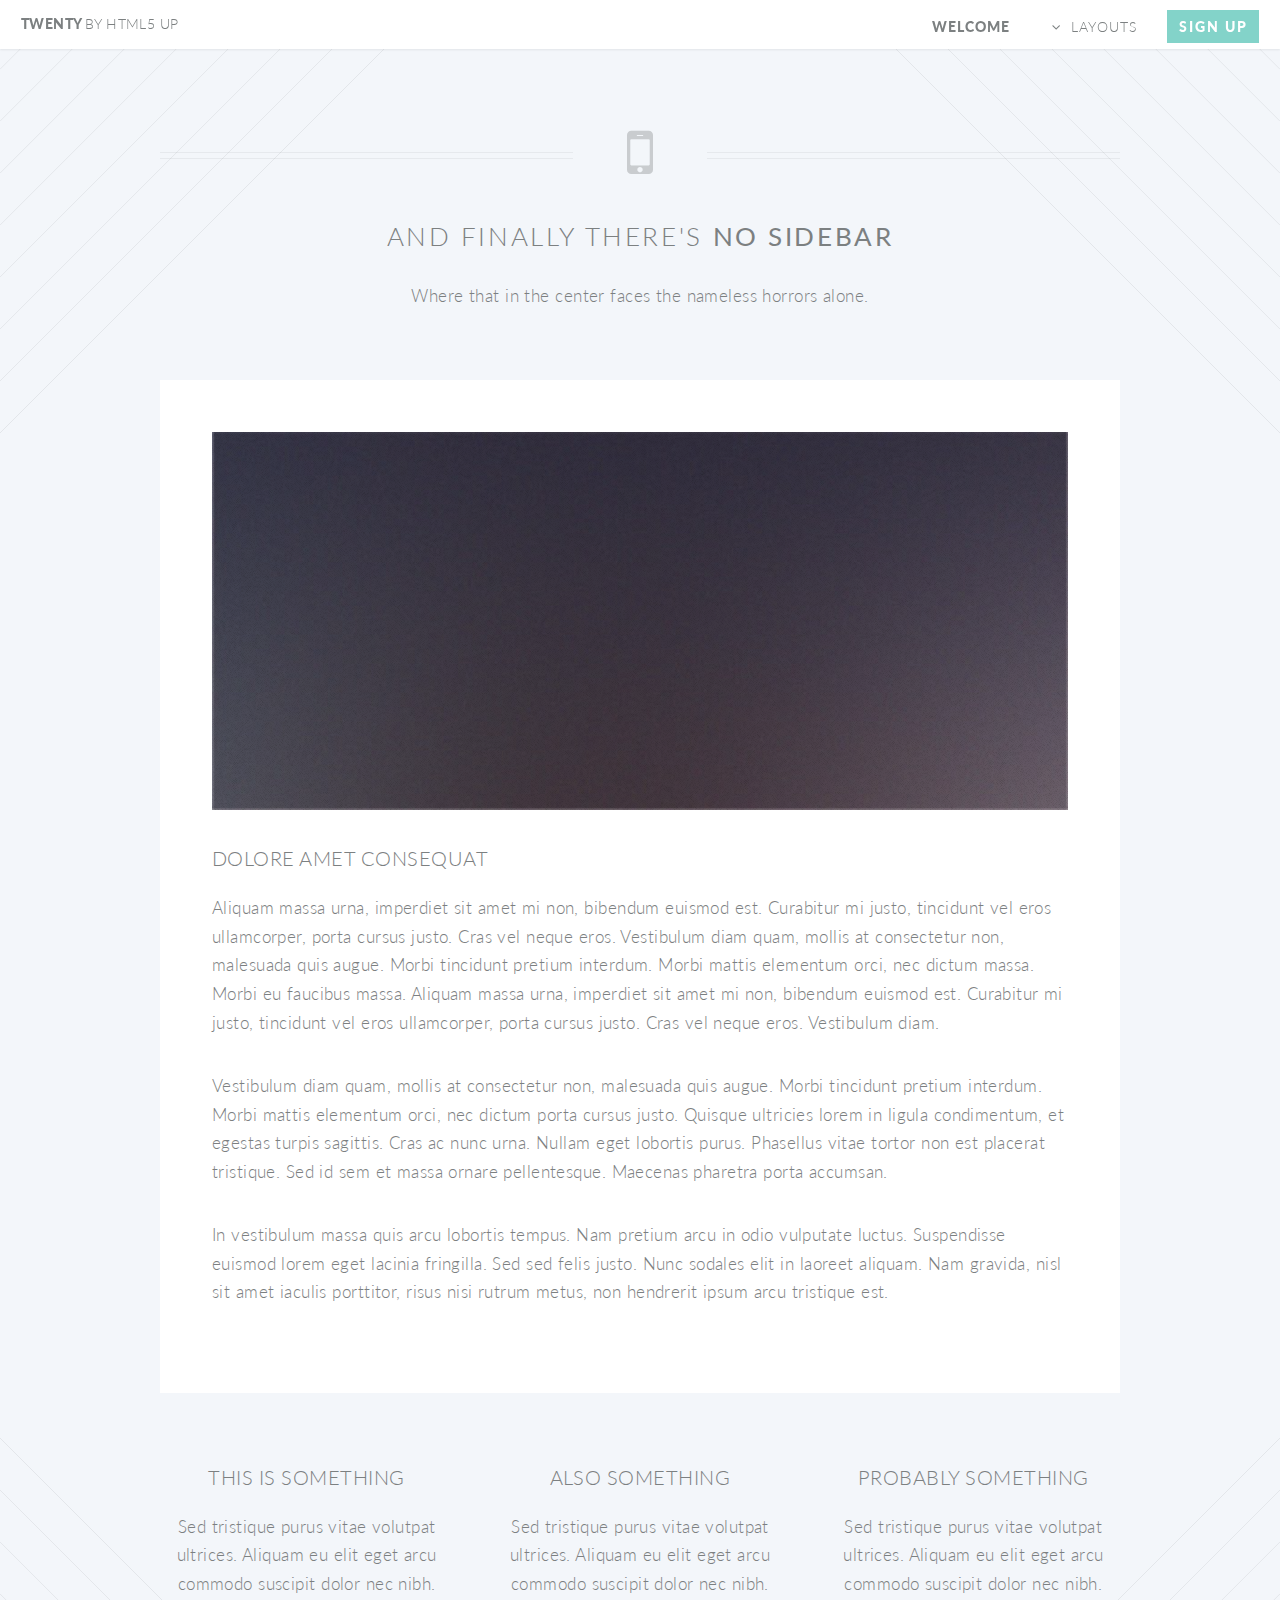
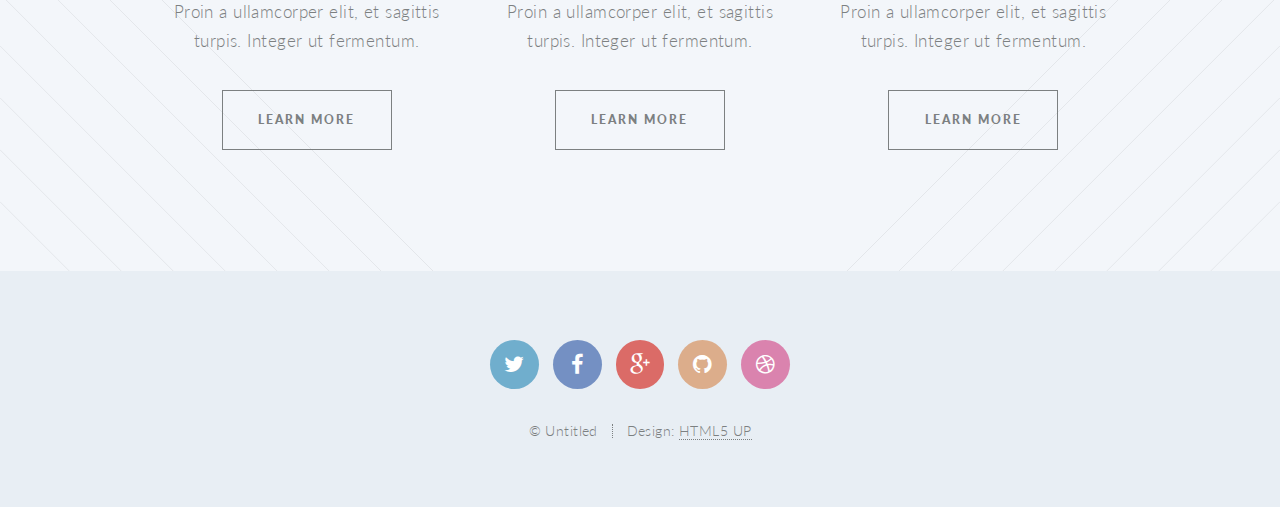
==== no-sidebar.html @ dde5f9ce "Added full page" ====
<!DOCTYPE HTML>
<!--
	Twenty by HTML5 UP
	html5up.net | @n33co
	Free for personal and commercial use under the CCA 3.0 license (html5up.net/license)
-->
<html>
	<head>
		<title>No Sidebar - Twenty by HTML5 UP</title>
		<meta http-equiv="content-type" content="text/html; charset=utf-8" />
		<meta name="description" content="" />
		<meta name="keywords" content="" />
		<!--[if lte IE 8]><script src="css/ie/html5shiv.js"></script><![endif]-->
		<script src="js/jquery.min.js"></script>
		<script src="js/jquery.dropotron.min.js"></script>
		<script src="js/jquery.scrolly.min.js"></script>
		<script src="js/jquery.scrollgress.min.js"></script>
		<script src="js/skel.min.js"></script>
		<script src="js/skel-layers.min.js"></script>
		<script src="js/init.js"></script>
		<noscript>
			<link rel="stylesheet" href="css/skel.css" />
			<link rel="stylesheet" href="css/style.css" />
			<link rel="stylesheet" href="css/style-wide.css" />
			<link rel="stylesheet" href="css/style-noscript.css" />
		</noscript>
		<!--[if lte IE 8]><link rel="stylesheet" href="css/ie/v8.css" /><![endif]-->
		<!--[if lte IE 9]><link rel="stylesheet" href="css/ie/v9.css" /><![endif]-->
	</head>
	<body class="no-sidebar">

		<!-- Header -->
			<header id="header" class="skel-layers-fixed">
				<h1 id="logo"><a href="index.html">Twenty <span>by HTML5 UP</span></a></h1>
				<nav id="nav">
					<ul>
						<li class="current"><a href="index.html">Welcome</a></li>
						<li class="submenu">
							<a href="">Layouts</a>
							<ul>
								<li><a href="left-sidebar.html">Left Sidebar</a></li>
								<li><a href="right-sidebar.html">Right Sidebar</a></li>
								<li><a href="no-sidebar.html">No Sidebar</a></li>
								<li><a href="contact.html">Contact</a></li>
								<li class="submenu">
									<a href="">Submenu</a>
									<ul>
										<li><a href="#">Dolore Sed</a></li>
										<li><a href="#">Consequat</a></li>
										<li><a href="#">Lorem Magna</a></li>
										<li><a href="#">Sed Magna</a></li>
										<li><a href="#">Ipsum Nisl</a></li>
									</ul>
								</li>
							</ul>
						</li>
						<li><a href="#" class="button special">Sign Up</a></li>
					</ul>
				</nav>
			</header>

		<!-- Main -->
			<article id="main">

				<header class="special container">
					<span class="icon fa-mobile"></span>
					<h2>And finally there's <strong>No Sidebar</strong></h2>
					<p>Where that in the center faces the nameless horrors alone.</p>
				</header>

				<!-- One -->
					<section class="wrapper style4 container">

						<!-- Content -->
							<div class="content">
								<section>
									<a href="#" class="image featured"><img src="images/pic04.jpg" alt="" /></a>
									<header>
										<h3>Dolore Amet Consequat</h3>
									</header>
									<p>Aliquam massa urna, imperdiet sit amet mi non, bibendum euismod est. Curabitur mi justo, tincidunt vel eros ullamcorper, porta cursus justo. Cras vel neque eros. Vestibulum diam quam, mollis at consectetur non, malesuada quis augue. Morbi tincidunt pretium interdum. Morbi mattis elementum orci, nec dictum massa. Morbi eu faucibus massa. Aliquam massa urna, imperdiet sit amet mi non, bibendum euismod est. Curabitur mi justo, tincidunt vel eros ullamcorper, porta cursus justo. Cras vel neque eros. Vestibulum diam.</p>
									<p>Vestibulum diam quam, mollis at consectetur non, malesuada quis augue. Morbi tincidunt pretium interdum. Morbi mattis elementum orci, nec dictum porta cursus justo. Quisque ultricies lorem in ligula condimentum, et egestas turpis sagittis. Cras ac nunc urna. Nullam eget lobortis purus. Phasellus vitae tortor non est placerat tristique. Sed id sem et massa ornare pellentesque. Maecenas pharetra porta accumsan. </p>
									<p>In vestibulum massa quis arcu lobortis tempus. Nam pretium arcu in odio vulputate luctus. Suspendisse euismod lorem eget lacinia fringilla. Sed sed felis justo. Nunc sodales elit in laoreet aliquam. Nam gravida, nisl sit amet iaculis porttitor, risus nisi rutrum metus, non hendrerit ipsum arcu tristique est.</p>
								</section>
							</div>

					</section>

				<!-- Two -->
					<section class="wrapper style1 container special">
						<div class="row">
							<div class="4u 12u(narrower)">

								<section>
									<header>
										<h3>This is Something</h3>
									</header>
									<p>Sed tristique purus vitae volutpat ultrices. Aliquam eu elit eget arcu commodo suscipit dolor nec nibh. Proin a ullamcorper elit, et sagittis turpis. Integer ut fermentum.</p>
									<footer>
										<ul class="buttons">
											<li><a href="#" class="button small">Learn More</a></li>
										</ul>
									</footer>
								</section>

							</div>
							<div class="4u 12u(narrower)">

								<section>
									<header>
										<h3>Also Something</h3>
									</header>
									<p>Sed tristique purus vitae volutpat ultrices. Aliquam eu elit eget arcu commodo suscipit dolor nec nibh. Proin a ullamcorper elit, et sagittis turpis. Integer ut fermentum.</p>
									<footer>
										<ul class="buttons">
											<li><a href="#" class="button small">Learn More</a></li>
										</ul>
									</footer>
								</section>

							</div>
							<div class="4u 12u(narrower)">

								<section>
									<header>
										<h3>Probably Something</h3>
									</header>
									<p>Sed tristique purus vitae volutpat ultrices. Aliquam eu elit eget arcu commodo suscipit dolor nec nibh. Proin a ullamcorper elit, et sagittis turpis. Integer ut fermentum.</p>
									<footer>
										<ul class="buttons">
											<li><a href="#" class="button small">Learn More</a></li>
										</ul>
									</footer>
								</section>

							</div>
						</div>
					</section>

			</article>

		<!-- Footer -->
			<footer id="footer">

				<ul class="icons">
					<li><a href="#" class="icon circle fa-twitter"><span class="label">Twitter</span></a></li>
					<li><a href="#" class="icon circle fa-facebook"><span class="label">Facebook</span></a></li>
					<li><a href="#" class="icon circle fa-google-plus"><span class="label">Google+</span></a></li>
					<li><a href="#" class="icon circle fa-github"><span class="label">Github</span></a></li>
					<li><a href="#" class="icon circle fa-dribbble"><span class="label">Dribbble</span></a></li>
				</ul>

				<ul class="copyright">
					<li>&copy; Untitled</li><li>Design: <a href="http://html5up.net">HTML5 UP</a></li>
				</ul>

			</footer>

	</body>
</html>
---- css/skel.css ----
/* Resets (http://meyerweb.com/eric/tools/css/reset/ | v2.0 | 20110126 | License: none (public domain)) */

	html,body,div,span,applet,object,iframe,h1,h2,h3,h4,h5,h6,p,blockquote,pre,a,abbr,acronym,address,big,cite,code,del,dfn,em,img,ins,kbd,q,s,samp,small,strike,strong,sub,sup,tt,var,b,u,i,center,dl,dt,dd,ol,ul,li,fieldset,form,label,legend,table,caption,tbody,tfoot,thead,tr,th,td,article,aside,canvas,details,embed,figure,figcaption,footer,header,hgroup,menu,nav,output,ruby,section,summary,time,mark,audio,video{margin:0;padding:0;border:0;font-size:100%;font:inherit;vertical-align:baseline;}article,aside,details,figcaption,figure,footer,header,hgroup,menu,nav,section{display:block;}body{line-height:1;}ol,ul{list-style:none;}blockquote,q{quotes:none;}blockquote:before,blockquote:after,q:before,q:after{content:'';content:none;}table{border-collapse:collapse;border-spacing:0;}body{-webkit-text-size-adjust:none}

/* Box Model */

	*, *:before, *:after {
		-moz-box-sizing: border-box;
		-webkit-box-sizing: border-box;
		box-sizing: border-box;
	}

/* Container */

	.container {
		margin-left: auto;
		margin-right: auto;

		/* width: (containers) */
		width: 1200px;
	}

	/* Modifiers */

		/* 125% */
			.container.\31 25\25 {
				width: 100%;

				/* max-width: (containers * 1.25) */
				max-width: 1500px;

				/* min-width: (containers) */
				min-width: 1200px;
			}

		/* 75% */
			.container.\37 5\25 {

				/* width: (containers * 0.75) */
				width: 900px;

			}

		/* 50% */
			.container.\35 0\25 {

				/* width: (containers * 0.50) */
				width: 600px;

			}

		/* 25% */
			.container.\32 5\25 {

				/* width: (containers * 0.25) */
				width: 300px;

			}

/* Grid */

	.row {
		border-bottom: solid 1px transparent;
	}

	.row > * {
		float: left;
	}

	.row:after, .row:before {
		content: '';
		display: block;
		clear: both;
		height: 0;
	}

	.row.uniform > * > :first-child {
		margin-top: 0;
	}

	.row.uniform > * > :last-child {
		margin-bottom: 0;
	}

	/* Gutters */

		/* Normal */

			.row > * {
				/* padding: (gutters.horizontal) 0 0 (gutters.vertical) */
				padding: 40px 0 0 40px;
			}

			.row {
				/* margin: -(gutters.horizontal) 0 -1px -(gutters.vertical) */
				margin: -40px 0 -1px -40px;
			}

			.row.uniform > * {
				/* padding: (gutters.vertical) 0 0 (gutters.vertical) */
				padding: 40px 0 0 40px;
			}

			.row.uniform {
				/* margin: -(gutters.vertical) 0 -1px -(gutters.vertical) */
				margin: -40px 0 -1px -40px;
			}

		/* 200% */

			.row.\32 00\25 > * {
				/* padding: (gutters.horizontal) 0 0 (gutters.vertical) */
				padding: 80px 0 0 80px;
			}

			.row.\32 00\25 {
				/* margin: -(gutters.horizontal) 0 -1px -(gutters.vertical) */
				margin: -80px 0 -1px -80px;
			}

			.row.uniform.\32 00\25 > * {
				/* padding: (gutters.vertical) 0 0 (gutters.vertical) */
				padding: 80px 0 0 80px;
			}

			.row.uniform.\32 00\25 {
				/* margin: -(gutters.vertical) 0 -1px -(gutters.vertical) */
				margin: -80px 0 -1px -80px;
			}

		/* 150% */

			.row.\31 50\25 > * {
				/* padding: (gutters.horizontal) 0 0 (gutters.vertical) */
				padding: 60px 0 0 60px;
			}

			.row.\31 50\25 {
				/* margin: -(gutters.horizontal) 0 -1px -(gutters.vertical) */
				margin: -60px 0 -1px -60px;
			}

			.row.uniform.\31 50\25 > * {
				/* padding: (gutters.vertical) 0 0 (gutters.vertical) */
				padding: 60px 0 0 60px;
			}

			.row.uniform.\31 50\25 {
				/* margin: -(gutters.vertical) 0 -1px -(gutters.vertical) */
				margin: -60px 0 -1px -60px;
			}

		/* 50% */

			.row.\35 0\25 > * {
				/* padding: (gutters.horizontal) 0 0 (gutters.vertical) */
				padding: 20px 0 0 20px;
			}

			.row.\35 0\25 {
				/* margin: -(gutters.horizontal) 0 -1px -(gutters.vertical) */
				margin: -20px 0 -1px -20px;
			}

			.row.uniform.\35 0\25 > * {
				/* padding: (gutters.vertical) 0 0 (gutters.vertical) */
				padding: 20px 0 0 20px;
			}

			.row.uniform.\35 0\25 {
				/* margin: -(gutters.vertical) 0 -1px -(gutters.vertical) */
				margin: -20px 0 -1px -20px;
			}

		/* 25% */

			.row.\32 5\25 > * {
				/* padding: (gutters.horizontal) 0 0 (gutters.vertical) */
				padding: 10px 0 0 10px;
			}

			.row.\32 5\25 {
				/* margin: -(gutters.horizontal) 0 -1px -(gutters.vertical) */
				margin: -10px 0 -1px -10px;
			}

			.row.uniform.\32 5\25 > * {
				/* padding: (gutters.vertical) 0 0 (gutters.vertical) */
				padding: 10px 0 0 10px;
			}

			.row.uniform.\32 5\25 {
				/* margin: -(gutters.vertical) 0 -1px -(gutters.vertical) */
				margin: -10px 0 -1px -10px;
			}

		/* 0% */

			.row.\30 \25 > * {
				padding: 0;
			}

			.row.\30 \25 {
				margin: 0 0 -1px 0;
			}

	/* Cells */

		.\31 2u, .\31 2u\24 { width: 100%; clear: none; margin-left: 0; }
		.\31 1u, .\31 1u\24 { width: 91.6666666667%; clear: none; margin-left: 0; }
		.\31 0u, .\31 0u\24 { width: 83.3333333333%; clear: none; margin-left: 0; }
		.\39 u, .\39 u\24 { width: 75%; clear: none; margin-left: 0; }
		.\38 u, .\38 u\24 { width: 66.6666666667%; clear: none; margin-left: 0; }
		.\37 u, .\37 u\24 { width: 58.3333333333%; clear: none; margin-left: 0; }
		.\36 u, .\36 u\24 { width: 50%; clear: none; margin-left: 0; }
		.\35 u, .\35 u\24 { width: 41.6666666667%; clear: none; margin-left: 0; }
		.\34 u, .\34 u\24 { width: 33.3333333333%; clear: none; margin-left: 0; }
		.\33 u, .\33 u\24 { width: 25%; clear: none; margin-left: 0; }
		.\32 u, .\32 u\24 { width: 16.6666666667%; clear: none; margin-left: 0; }
		.\31 u, .\31 u\24 { width: 8.3333333333%; clear: none; margin-left: 0; }

		.\31 2u\24 + *,
		.\31 1u\24 + *,
		.\31 0u\24 + *,
		.\39 u\24 + *,
		.\38 u\24 + *,
		.\37 u\24 + *,
		.\36 u\24 + *,
		.\35 u\24 + *,
		.\34 u\24 + *,
		.\33 u\24 + *,
		.\32 u\24 + *,
		.\31 u\24 + * {
			clear: left;
		}

		.\-11u { margin-left: 91.6666666667% }
		.\-10u { margin-left: 83.3333333333% }
		.\-9u { margin-left: 75% }
		.\-8u { margin-left: 66.6666666667% }
		.\-7u { margin-left: 58.3333333333% }
		.\-6u { margin-left: 50% }
		.\-5u { margin-left: 41.6666666667% }
		.\-4u { margin-left: 33.3333333333% }
		.\-3u { margin-left: 25% }
		.\-2u { margin-left: 16.6666666667% }
		.\-1u { margin-left: 8.3333333333% }
---- css/style.css ----
@import url("font-awesome.min.css");
@import url("http://fonts.googleapis.com/css?family=Lato:300,400,900");

/*
	Twenty by HTML5 UP
	html5up.net | @n33co
	Free for personal and commercial use under the CCA 3.0 license (html5up.net/license)
*/

/* Basic */

	body, #skel-layers-wrapper {
		background: #f3f6fa;
	}

	body.is-loading * {
		-moz-animation: none !important;
		-webkit-animation: none !important;
		-o-animation: none !important;
		-ms-animation: none !important;
		animation: none !important;
		-moz-transition: none !important;
		-webkit-transition: none !important;
		-o-transition: none !important;
		-ms-transition: none !important;
		transition: none !important;
	}

	body, input, select, textarea {
		color: #7c8081;
		font-family: 'Lato', sans-serif;
		font-size: 15pt;
		font-weight: 300;
		letter-spacing: 0.025em;
		line-height: 1.75em;
	}

	a {
		-moz-transition: color 0.2s ease-in-out, border-color 0.2s ease-in-out, background-color 0.2s ease-in-out;
		-webkit-transition: color 0.2s ease-in-out, border-color 0.2s ease-in-out, background-color 0.2s ease-in-out;
		-o-transition: color 0.2s ease-in-out, border-color 0.2s ease-in-out, background-color 0.2s ease-in-out;
		-ms-transition: color 0.2s ease-in-out, border-color 0.2s ease-in-out, background-color 0.2s ease-in-out;
		transition: color 0.2s ease-in-out, border-color 0.2s ease-in-out, background-color 0.2s ease-in-out;
		color: #3fb1a3;
		text-decoration: none;
		border-bottom: dotted 1px;
	}

		a:hover {
			border-bottom-color: transparent;
		}

	strong, b {
		font-weight: 400;
	}

	p, ul, ol, dl, table, blockquote {
		margin: 0 0 2em 0;
	}

	h1, h2, h3, h4, h5, h6 {
		color: inherit;
		font-weight: 300;
		line-height: 1.75em;
		margin-bottom: 1em;
		text-transform: uppercase;
	}

		h1 a, h2 a, h3 a, h4 a, h5 a, h6 a {
			color: inherit;
			text-decoration: none;
			border: 0;
		}

	h2 {
		font-size: 1.5em;
		letter-spacing: 0.1em;
	}

	h3 {
		font-size: 1.15em;
		letter-spacing: 0.025em;
	}

	sub {
		font-size: 0.8em;
		position: relative;
		top: 0.5em;
	}

	sup {
		font-size: 0.8em;
		position: relative;
		top: -0.5em;
	}

	hr {
		border-top: solid 1px rgba(124, 128, 129, 0.2);
		border: 0;
		margin-bottom: 1.5em;
	}

	blockquote {
		border-left: solid 0.5em rgba(124, 128, 129, 0.2);
		font-style: italic;
		padding: 1em 0 1em 2em;
	}

/* Section/Article */

	section.special, article.special {
		text-align: center;
	}

	header.major {
		padding-bottom: 2em;
	}

	header.special {
		margin-bottom: 5em;
		padding-top: 7em;
		position: relative;
		text-align: center;
	}

		header.special:before, header.special:after {
			border-bottom: solid 1.5px;
			border-top: solid 1.5px;
			content: '';
			height: 7px;
			opacity: 0.1;
			position: absolute;
			top: 1.75em;
			width: 43%;
		}

		header.special:before {
			left: 0;
		}

		header.special:after {
			right: 0;
		}

		header.special h2 {
			margin-bottom: 0;
		}

		header.special h2 + p {
			margin-bottom: 0;
			padding-top: 1.5em;
		}

		header.special .icon {
			cursor: default;
			height: 7em;
			left: 0;
			position: absolute;
			text-align: center;
			top: 1em;
			width: 100%;
		}

			header.special .icon:before {
				font-size: 3.5em;
				opacity: 0.35;
			}

	footer > :last-child {
		margin-bottom: 0;
	}

	footer.major {
		padding-top: 3em;
	}

/* Form */

	input[type="text"],
	input[type="password"],
	input[type="email"],
	textarea {
		-moz-transition: background-color 0.2s ease-in-out, border-color 0.2s ease-in-out;
		-webkit-transition: background-color 0.2s ease-in-out, border-color 0.2s ease-in-out;
		-o-transition: background-color 0.2s ease-in-out, border-color 0.2s ease-in-out;
		-ms-transition: background-color 0.2s ease-in-out, border-color 0.2s ease-in-out;
		transition: background-color 0.2s ease-in-out, border-color 0.2s ease-in-out;
		-moz-appearance: none;
		-webkit-appearance: none;
		-o-appearance: none;
		-ms-appearance: none;
		appearance: none;
		background: none;
		border: solid 1px rgba(124, 128, 129, 0.2);
		color: inherit;
		display: block;
		padding: 0.75em;
		text-decoration: none;
		width: 100%;
		outline: 0;
	}

		input[type="text"]:focus,
		input[type="password"]:focus,
		input[type="email"]:focus,
		textarea:focus {
			border-color: #83d3c9;
		}

	input[type="text"],
	input[type="password"],
	input[type="email"] {
		line-height: 1em;
	}

	::-webkit-input-placeholder {
		color: inherit;
		opacity: 0.5;
		position: relative;
		top: 3px;
	}

	:-moz-placeholder {
		color: inherit;
		opacity: 0.5;
	}

	::-moz-placeholder {
		color: inherit;
		opacity: 0.5;
	}

	:-ms-input-placeholder {
		color: inherit;
		opacity: 0.5;
	}

	.formerize-placeholder {
		color: rgba(124, 128, 129, 0.5) !important;
	}

/* Image */

	.image {
		border: 0;
		position: relative;
	}

		.image:before {
			background: url("images/overlay.png");
			content: '';
			height: 100%;
			left: 0;
			position: absolute;
			top: 0;
			width: 100%;
		}

		.image.fit {
			display: block;
		}

			.image.fit img {
				display: block;
				width: 100%;
			}

		.image.featured {
			display: block;
			margin: 0 0 2em 0;
		}

			.image.featured img {
				display: block;
				width: 100%;
			}

/* Icon */

	.icon {
		position: relative;
	}

		.icon:before {
			-moz-osx-font-smoothing: grayscale;
			-webkit-font-smoothing: antialiased;
			font-family: FontAwesome;
			font-style: normal;
			font-weight: normal;
			text-transform: none !important;
		}

		.icon.circle {
			-moz-transition: all 0.2s ease-in-out;
			-webkit-transition: all 0.2s ease-in-out;
			-o-transition: all 0.2s ease-in-out;
			-ms-transition: all 0.2s ease-in-out;
			transition: all 0.2s ease-in-out;
			border: 0;
			border-radius: 100%;
			display: inline-block;
			font-size: 1.25em;
			height: 2.25em;
			left: 0;
			line-height: 2.25em;
			text-align: center;
			text-decoration: none;
			top: 0;
			width: 2.25em;
		}

			.icon.circle:hover {
				top: -0.2em;
			}

			.icon.circle.fa-twitter {
				background: #70aecd;
				color: white;
			}

				.icon.circle.fa-twitter:hover {
					background: #7fb7d2;
				}

			.icon.circle.fa-facebook {
				background: #7490c3;
				color: white;
			}

				.icon.circle.fa-facebook:hover {
					background: #829bc9;
				}

			.icon.circle.fa-google-plus {
				background: #db6b67;
				color: white;
			}

				.icon.circle.fa-google-plus:hover {
					background: #df7b77;
				}

			.icon.circle.fa-github {
				background: #dcad8b;
				color: white;
			}

				.icon.circle.fa-github:hover {
					background: #e1b89b;
				}

			.icon.circle.fa-dribbble {
				background: #da83ae;
				color: white;
			}

				.icon.circle.fa-dribbble:hover {
					background: #df93b8;
				}

		.icon.featured {
			cursor: default;
			display: block;
			margin: 0 0 1.5em 0;
			opacity: 0.35;
			text-align: center;
		}

			.icon.featured:before {
				font-size: 5em;
				line-height: 1em;
			}

		.icon > .label {
			display: none;
		}

/* List */

	ol.default {
		list-style: decimal;
		padding-left: 1.25em;
	}

		ol.default li {
			padding-left: 0.25em;
		}

	ul.default {
		list-style: disc;
		padding-left: 1em;
	}

		ul.default li {
			padding-left: 0.5em;
		}

	ul.icons {
		cursor: default;
	}

		ul.icons li {
			display: inline-block;
			line-height: 1em;
			padding-left: 0.5em;
		}

			ul.icons li:first-child {
				padding-left: 0;
			}

	ul.featured-icons {
		cursor: default;
		margin: -0.75em 0 0 0;
		opacity: 0.35;
		overflow: hidden;
		position: relative;
	}

		ul.featured-icons li {
			display: block;
			float: left;
			text-align: center;
			width: 50%;
		}

			ul.featured-icons li .icon {
				display: inline-block;
				font-size: 6.25em;
				height: 1.25em;
				line-height: 1.25em;
				width: 1em;
			}

	ul.buttons {
		cursor: default;
	}

		ul.buttons:last-child {
			margin-bottom: 0;
		}

		ul.buttons li {
			display: inline-block;
			padding: 0 0 0 1.5em;
		}

			ul.buttons li:first-child {
				padding: 0;
			}

		ul.buttons.vertical li {
			display: block;
			padding: 1.5em 0 0 0;
		}

			ul.buttons.vertical li:first-child {
				padding: 0;
			}

/* Table */

	table {
		width: 100%;
	}

		table.default {
			width: 100%;
		}

			table.default tbody tr {
				border-bottom: solid 1px rgba(124, 128, 129, 0.2);
			}

			table.default td {
				padding: 0.5em 1em 0.5em 1em;
			}

			table.default th {
				font-weight: 400;
				padding: 0.5em 1em 0.5em 1em;
				text-align: left;
			}

			table.default thead {
				background: #7c8081;
				color: #fff;
			}

/* Button */

	input[type="button"],
	input[type="submit"],
	input[type="reset"],
	.button {
		-moz-appearance: none;
		-webkit-appearance: none;
		-o-appearance: none;
		-ms-appearance: none;
		appearance: none;
		-moz-transition: color 0.2s ease-in-out, border-color 0.2s ease-in-out, background-color 0.2s ease-in-out;
		-webkit-transition: color 0.2s ease-in-out, border-color 0.2s ease-in-out, background-color 0.2s ease-in-out;
		-o-transition: color 0.2s ease-in-out, border-color 0.2s ease-in-out, background-color 0.2s ease-in-out;
		-ms-transition: color 0.2s ease-in-out, border-color 0.2s ease-in-out, background-color 0.2s ease-in-out;
		transition: color 0.2s ease-in-out, border-color 0.2s ease-in-out, background-color 0.2s ease-in-out;
		background: none;
		border: solid 1px;
		color: inherit;
		cursor: pointer;
		display: inline-block;
		font-size: 0.8em;
		font-weight: 900;
		letter-spacing: 2px;
		min-width: 18em;
		padding: 0 0.75em;
		line-height: 3.75em;
		text-align: center;
		text-decoration: none;
		text-transform: uppercase;
	}

		input[type="button"]:hover,
		input[type="submit"]:hover,
		input[type="reset"]:hover,
		.button:hover {
			background: rgba(188, 202, 206, 0.15);
			border-color: inherit;
		}

		input[type="button"].special,
		input[type="submit"].special,
		input[type="reset"].special,
		.button.special {
			background: #83d3c9;
			border-color: #83d3c9;
			color: white !important;
		}

			input[type="button"].special:hover,
			input[type="submit"].special:hover,
			input[type="reset"].special:hover,
			.button.special:hover {
				background: #96dad1 !important;
				border-color: #96dad1 !important;
			}

		input[type="button"].fit,
		input[type="submit"].fit,
		input[type="reset"].fit,
		.button.fit {
			width: 100%;
		}

		input[type="button"].small,
		input[type="submit"].small,
		input[type="reset"].small,
		.button.small {
			font-size: 0.7em;
			min-width: 14em;
			padding: 0.5em 0;
		}

/* Wrapper */

	.wrapper {
		margin-bottom: 5em;
		padding: 5em;
	}

		.wrapper.style1 {
			padding: 0;
		}

		.wrapper.style2 {
			background-color: #83d3c9;
			background-image: url("images/light-bl.svg"), url("images/light-br.svg");
			background-position: bottom left, bottom right;
			background-repeat: no-repeat, no-repeat;
			background-size: 25em, 25em;
			color: white;
		}

			.wrapper.style2 .button:hover {
				background: rgba(255, 255, 255, 0.15) !important;
			}

			.wrapper.style2 .button.special {
				background: white;
				border-color: white;
				color: #83d3c9 !important;
			}

				.wrapper.style2 .button.special:hover {
					border-color: inherit !important;
					color: white !important;
				}

		.wrapper.style3 {
			background: white;
			color: inherit;
		}

		.wrapper.style4 {
			background: white;
			color: inherit;
			padding: 4em;
		}

/* Header */
	@-moz-keyframes reveal-header { 0% { top: -5em; } 100% { top: 0; } }
	@-webkit-keyframes reveal-header { 0% { top: -5em; } 100% { top: 0; } }
	@-o-keyframes reveal-header { 0% { top: -5em; } 100% { top: 0; } }
	@-ms-keyframes reveal-header { 0% { top: -5em; } 100% { top: 0; } }
	@keyframes reveal-header { 0% { top: -5em; } 100% { top: 0; } }

	#header {
		background: white;
		box-shadow: 0 1px 2px 0 rgba(0, 0, 0, 0.075);
		color: inherit;
		cursor: default;
		font-size: 0.8em;
		left: 0;
		padding: 1em 1.5em;
		position: fixed;
		top: 0;
		width: 100%;
		z-index: 10000;
	}

		#header h1 {
			font-weight: 900;
			margin: 0;
		}

			#header h1 span {
				font-weight: 300;
			}

		#header nav {
			letter-spacing: 0.075em;
			position: absolute;
			right: 1.5em;
			text-transform: uppercase;
			top: 0.75em;
		}

			#header nav ul li {
				display: inline-block;
				margin-left: 1.5em;
			}

				#header nav ul li > ul {
					display: none;
				}

				#header nav ul li a {
					border: solid 1px transparent;
					color: inherit;
					display: inline-block;
					line-height: 1em;
					padding: 0.6em 0.75em;
					text-decoration: none;
				}

				#header nav ul li input[type="button"],
				#header nav ul li input[type="submit"],
				#header nav ul li input[type="reset"],
				#header nav ul li .button {
					font-size: 1em;
					min-width: 0;
					width: auto;
				}

				#header nav ul li.submenu > a:before {
					-moz-osx-font-smoothing: grayscale;
					-webkit-font-smoothing: antialiased;
					font-family: FontAwesome;
					font-style: normal;
					font-weight: normal;
					text-transform: none !important;
				}

				#header nav ul li.submenu > a:before {
					content: '\f107';
					margin-right: 0.65em;
				}

				#header nav ul li.active > a, #header nav ul li:hover > a {
					-moz-transition: all 0.2s ease-in-out;
					-webkit-transition: all 0.2s ease-in-out;
					-o-transition: all 0.2s ease-in-out;
					-ms-transition: all 0.2s ease-in-out;
					transition: all 0.2s ease-in-out;
					background: rgba(188, 202, 206, 0.15);
				}

				#header nav ul li.current > a {
					font-weight: 900;
				}

		#header.reveal {
			-moz-animation: reveal-header 0.5s;
			-webkit-animation: reveal-header 0.5s;
			-o-animation: reveal-header 0.5s;
			-ms-animation: reveal-header 0.5s;
			animation: reveal-header 0.5s;
		}

		#header.alt {
			-moz-animation: none;
			-webkit-animation: none;
			-o-animation: none;
			-ms-animation: none;
			animation: none;
			background: transparent;
			box-shadow: none;
			color: white;
			padding: 2em 2.5em;
			position: absolute;
		}

			#header.alt nav {
				right: 2.5em;
				top: 1.75em;
			}

				#header.alt nav ul li.active > a, #header.alt nav ul li:hover > a {
					border: solid 1px;
				}

/* Dropotron */

	.dropotron {
		background: #fff;
		box-shadow: 0 1px 2px 0 rgba(0, 0, 0, 0.075);
		line-height: 2.25em;
		min-width: 13em;
		padding: 1em 0;
		text-transform: uppercase;
		margin-top: calc(-1em + 1px);
	}

		.dropotron.level-0 {
			font-size: 0.7em;
			font-weight: 400;
			margin-top: 1.5em;
		}

			.dropotron.level-0:before {
				border-bottom: solid 0.5em #fff;
				border-left: solid 0.5em transparent;
				border-right: solid 0.5em transparent;
				content: '';
				left: 0.75em;
				position: absolute;
				top: -0.45em;
			}

		.dropotron > li {
			border-top: solid 1px rgba(124, 128, 129, 0.2);
		}

			.dropotron > li > a {
				-moz-transition: none;
				-webkit-transition: none;
				-o-transition: none;
				-ms-transition: none;
				transition: none;
				color: inherit;
				text-decoration: none;
				padding: 0 1em;
				border: 0;
			}

			.dropotron > li:hover > a {
				background: #83d3c9;
				color: white;
			}

			.dropotron > li:first-child {
				border-top: 0;
			}

/* Banner */
	@-moz-keyframes reveal-banner { 0% { opacity: 0; } 100% { opacity: 1; } }
	@-webkit-keyframes reveal-banner { 0% { opacity: 0; } 100% { opacity: 1; } }
	@-o-keyframes reveal-banner { 0% { opacity: 0; } 100% { opacity: 1; } }
	@-ms-keyframes reveal-banner { 0% { opacity: 0; } 100% { opacity: 1; } }
	@keyframes reveal-banner { 0% { opacity: 0; } 100% { opacity: 1; } }

	#banner {
		background-attachment: scroll, scroll, scroll, fixed;
		background-color: #645862;
		background-image: url("images/light-bl.svg"), url("images/light-br.svg"), url("images/overlay.png"), url("../images/banner.jpg");
		background-position: bottom left, bottom right, top left, top center;
		background-repeat: no-repeat, no-repeat, repeat, no-repeat;
		background-size: 25em, 25em, auto, cover;
		color: white;
		cursor: default;
		padding: 6em 0;
		text-align: center;
	}

		#banner .inner {
			-moz-animation: reveal-banner 1s 0.25s ease-in-out;
			-webkit-animation: reveal-banner 1s 0.25s ease-in-out;
			-o-animation: reveal-banner 1s 0.25s ease-in-out;
			-ms-animation: reveal-banner 1s 0.25s ease-in-out;
			animation: reveal-banner 1s 0.25s ease-in-out;
			-moz-animation-fill-mode: forwards;
			-webkit-animation-fill-mode: forwards;
			-o-animation-fill-mode: forwards;
			-ms-animation-fill-mode: forwards;
			animation-fill-mode: forwards;
			background: rgba(52, 27, 43, 0.5);
			color: white;
			display: inline-block;
			opacity: 0;
			padding: 3em;
			text-align: center;
		}

			#banner .inner header {
				display: inline-block;
				border-bottom: solid 2px;
				border-top: solid 2px;
				margin: 0 0 2em 0;
				padding: 3px 0 3px 0;
			}

				#banner .inner header h2 {
					border-bottom: solid 2px;
					border-top: solid 2px;
					font-size: 2.5em;
					font-weight: 900;
					letter-spacing: 0.2em;
					margin: 0;
					padding-left: 0.05em;
					position: relative;
					text-transform: uppercase;
				}

			#banner .inner p {
				letter-spacing: 0.1em;
				margin: 0;
				text-transform: uppercase;
			}

				#banner .inner p a {
					color: inherit;
					font-weight: 400;
					text-decoration: none;
				}

			#banner .inner footer {
				margin: 2em 0 0 0;
			}

/* Main */

	#main {
		background-image: url("images/dark-tl.svg"), url("images/dark-tr.svg"), url("images/dark-bl.svg"), url("images/dark-br.svg");
		background-position: top left, top right, bottom left, bottom right;
		background-repeat: no-repeat;
		background-size: 25em;
		padding: 7em 0;
	}

		#main > :last-child {
			margin-bottom: 0;
		}

		#main .sidebar section {
			border-top: solid 1px rgba(124, 128, 129, 0.2);
			margin: 3em 0 0 0;
			padding: 3em 0 0 0;
		}

			#main .sidebar section:first-child {
				border-top: 0;
				padding-top: 0;
				margin-top: 0;
			}

	body.index #main {
		padding-top: 5em;
	}

/* CTA */

	#cta {
		background-attachment: scroll, scroll, scroll, fixed;
		background-color: #645862;
		background-image: url("images/light-tl.svg"), url("images/light-tr.svg"), url("images/overlay.png"), url("../images/banner.jpg");
		background-position: top left, top right, top left, bottom center;
		background-repeat: no-repeat, no-repeat, repeat, no-repeat;
		background-size: 25em, 25em, auto, cover;
		color: white;
		padding: 5em;
		text-align: center;
	}

		#cta header {
			margin-bottom: 2em;
		}

/* Footer */

	#footer {
		background: #e8eef4;
		color: #7c8081;
		padding: 5em 5em 10em 5em;
		text-align: center;
	}

		#footer .copyright {
			font-size: 0.8em;
			line-height: 1em;
		}

			#footer .copyright a {
				color: inherit;
			}

			#footer .copyright li {
				display: inline-block;
				margin-left: 1em;
				padding-left: 1em;
				border-left: dotted 1px;
			}

				#footer .copyright li:first-child {
					margin: 0;
					padding: 0;
					border: 0;
				}

/* Layer */

	#topButton .toggle {
		height: 100%;
		left: 0;
		position: absolute;
		text-align: center;
		top: 0;
		width: 100%;
	}

		#topButton .toggle:before {
			-moz-osx-font-smoothing: grayscale;
			-webkit-font-smoothing: antialiased;
			font-family: FontAwesome;
			font-style: normal;
			font-weight: normal;
			text-transform: none !important;
		}

		#topButton .toggle:before {
			color: white;
			content: '\f039';
			font-size: 0.75em;
			height: 30px;
			left: 0;
			line-height: 30px;
			opacity: 0.5;
			position: absolute;
			top: 0;
			width: 100%;
			z-index: 1;
		}

		#topButton .toggle:after {
			background: rgba(163, 169, 170, 0.75);
			border-radius: 0 0 4px 4px;
			content: '';
			height: 30px;
			left: 50%;
			margin-left: -40px;
			position: absolute;
			top: 0;
			width: 80px;
		}

	#sideButton .toggle {
		height: 100%;
		left: 0;
		position: absolute;
		text-align: center;
		top: 0;
		width: 100%;
	}

		#sideButton .toggle:before {
			-moz-osx-font-smoothing: grayscale;
			-webkit-font-smoothing: antialiased;
			font-family: FontAwesome;
			font-style: normal;
			font-weight: normal;
			text-transform: none !important;
		}

		#sideButton .toggle:before {
			color: white;
			content: '\f039';
			font-size: 1em;
			height: 40px;
			left: 10px;
			line-height: 40px;
			opacity: 0.5;
			position: absolute;
			top: 11px;
			width: 60px;
			z-index: 1;
		}

		#sideButton .toggle:after {
			background: rgba(163, 169, 170, 0.75);
			border-radius: 2px;
			content: '';
			height: 40px;
			left: 10px;
			position: absolute;
			top: 10px;
			width: 60px;
		}

	#topPanel,
	#sidePanel {
		background: #1c2021;
		color: white;
		font-size: 0.8em;
		letter-spacing: 0.075em;
		text-transform: uppercase;
	}

		#topPanel nav,
		#sidePanel nav {
			padding: 0.25em 0.5em 1em 0.5em;
		}

		#topPanel .link,
		#sidePanel .link {
			border: 0;
			border-top: solid 1px rgba(255, 255, 255, 0.05);
			color: inherit;
			display: block;
			height: 3em;
			line-height: 3em;
			opacity: 0.75;
			text-decoration: none;
		}

			#topPanel .link.depth-0,
			#sidePanel .link.depth-0 {
				font-weight: 900;
			}

			#topPanel .link:first-child,
			#sidePanel .link:first-child {
				border-top: 0;
			}

		#topPanel .indent-1,
		#sidePanel .indent-1 {
			display: inline-block;
			width: 1em;
		}

		#topPanel .indent-2,
		#sidePanel .indent-2 {
			display: inline-block;
			width: 2em;
		}

		#topPanel .indent-3,
		#sidePanel .indent-3 {
			display: inline-block;
			width: 3em;
		}

		#topPanel .indent-4,
		#sidePanel .indent-4 {
			display: inline-block;
			width: 4em;
		}

		#topPanel .indent-5,
		#sidePanel .indent-5 {
			display: inline-block;
			width: 5em;
		}
---- css/style-wide.css ----
/*
	Twenty by HTML5 UP
	html5up.net | @n33co
	Free for personal and commercial use under the CCA 3.0 license (html5up.net/license)
*/

/* Basic */

	body, input, select, textarea {
		font-size: 14pt;
	}

/* Section/Article */

	header.special {
		padding-top: 5.5em;
		margin-bottom: 4em;
	}
---- css/style-noscript.css ----
/*
	Twenty by HTML5 UP
	html5up.net | @n33co
	Free for personal and commercial use under the CCA 3.0 license (html5up.net/license)
*/

/* Banner */

	#banner .inner {
		opacity: 1.0;
	}
---- css/ie/v8.css ----
/*
	Twenty by HTML5 UP
	html5up.net | @n33co
	Free for personal and commercial use under the CCA 3.0 license (html5up.net/license)
*/

/* Section/Article */

	section > .last-child,
	article > .last-child {
		margin-bottom: 0;
	}

	section.last-child,
	article.last-child {
		margin-bottom: 0;
	}

/* Banner */

	#banner {
		background-image: url("../../images/banner.jpg");
		background-repeat: no-repeat;
		background-size: cover;
		background-position: auto;
		-ms-behavior: url("css/ie/backgroundsize.min.htc");
	}

		#banner .inner {
			background: #341b2b;
		}

/* CTA  */

	#cta {
		background-image: url("../../images/banner.jpg");
		background-repeat: no-repeat;
		background-size: cover;
		background-position: auto;
		-ms-behavior: url("css/ie/backgroundsize.min.htc");
	}
---- css/ie/v9.css ----
/*
	Twenty by HTML5 UP
	html5up.net | @n33co
	Free for personal and commercial use under the CCA 3.0 license (html5up.net/license)
*/

/* Banner */

	#banner .inner {
		opacity: 1.0;
	}
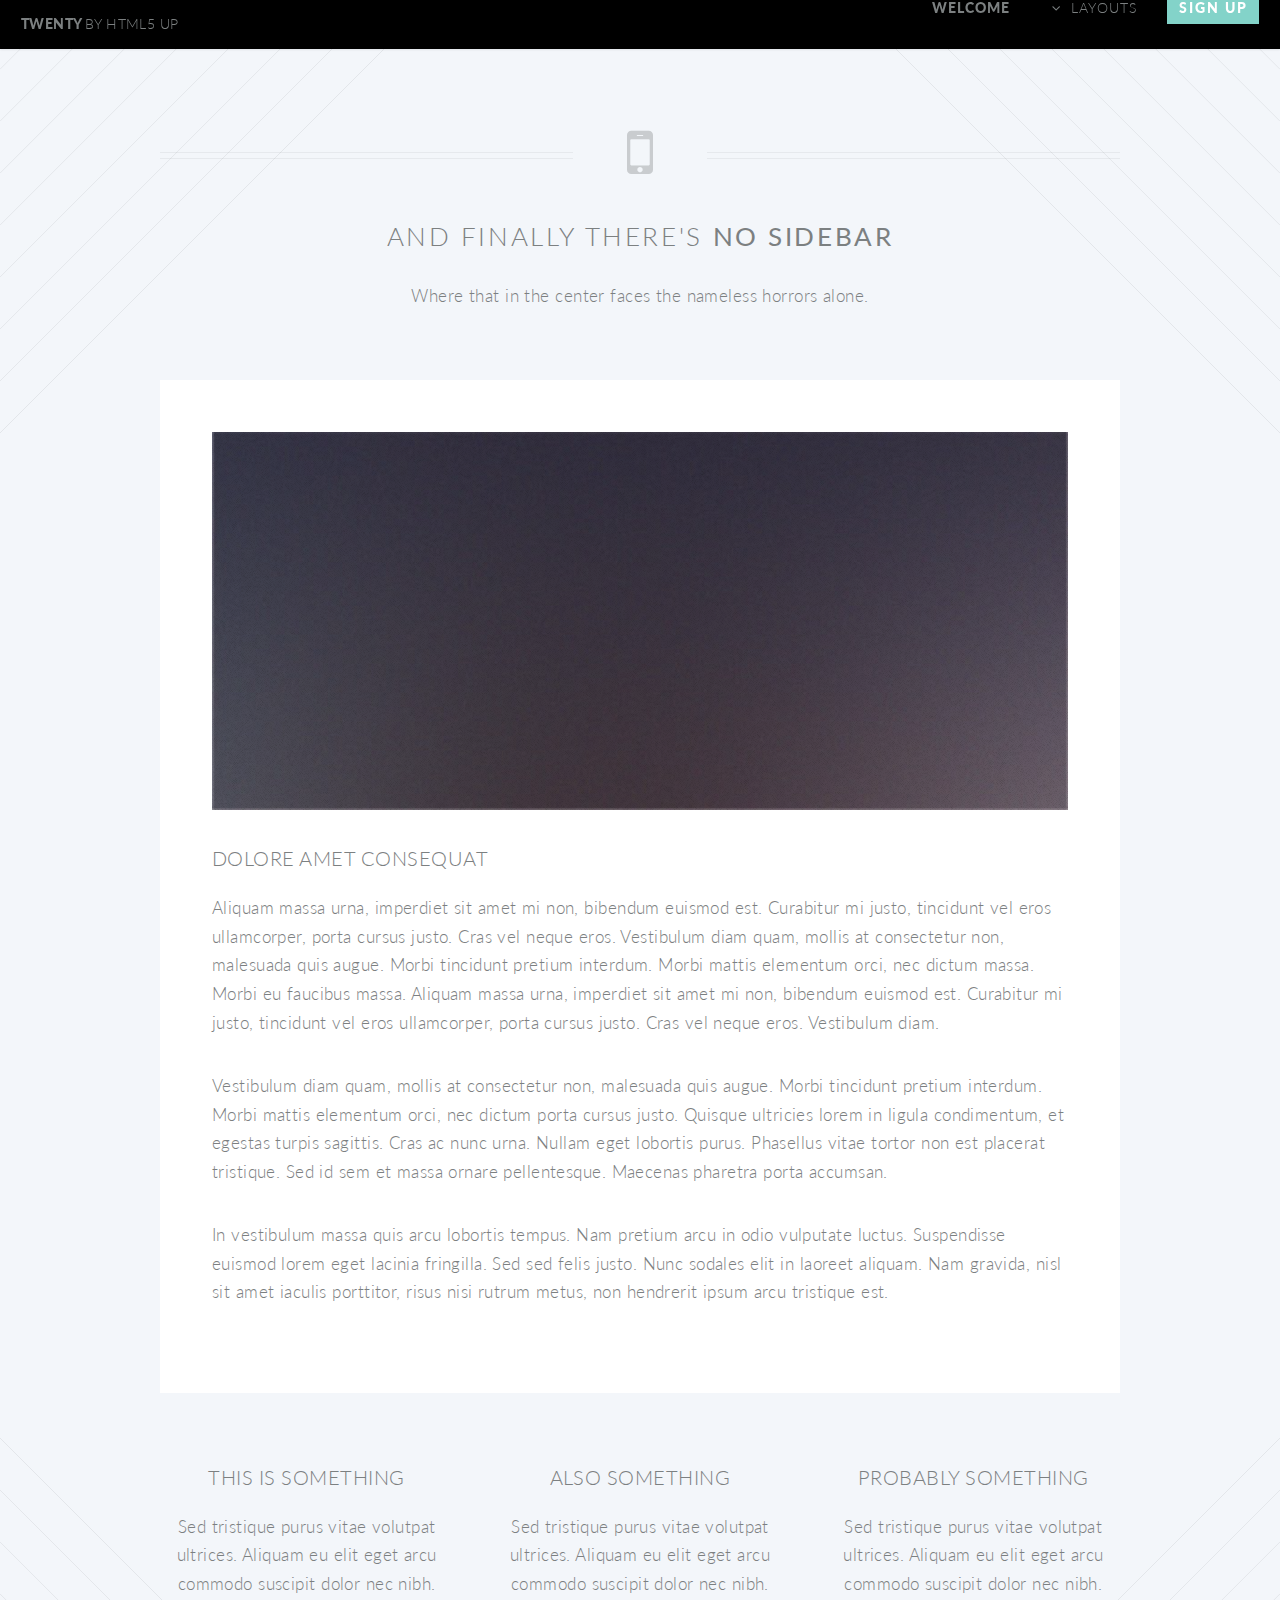
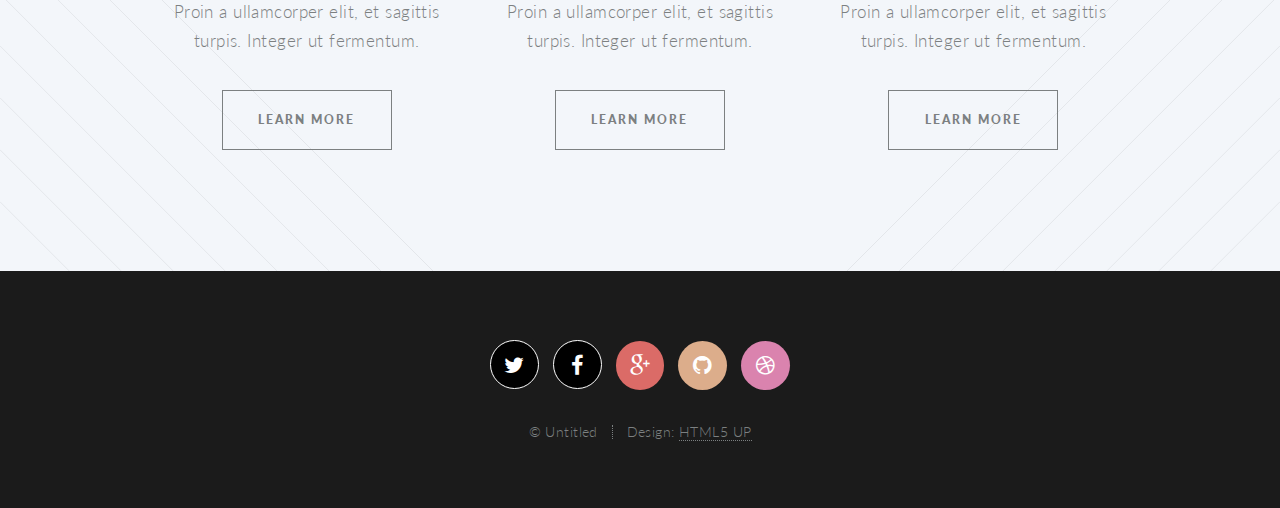
==== commit 11170e27: "HOME FULL PAGE" ====
--- a/no-sidebar.html
+++ b/no-sidebar.html
@@ -1,160 +1,160 @@
-<!DOCTYPE HTML>
-<!--
-	Twenty by HTML5 UP
-	html5up.net | @n33co
-	Free for personal and commercial use under the CCA 3.0 license (html5up.net/license)
--->
-<html>
-	<head>
-		<title>No Sidebar - Twenty by HTML5 UP</title>
-		<meta http-equiv="content-type" content="text/html; charset=utf-8" />
-		<meta name="description" content="" />
-		<meta name="keywords" content="" />
-		<!--[if lte IE 8]><script src="css/ie/html5shiv.js"></script><![endif]-->
-		<script src="js/jquery.min.js"></script>
-		<script src="js/jquery.dropotron.min.js"></script>
-		<script src="js/jquery.scrolly.min.js"></script>
-		<script src="js/jquery.scrollgress.min.js"></script>
-		<script src="js/skel.min.js"></script>
-		<script src="js/skel-layers.min.js"></script>
-		<script src="js/init.js"></script>
-		<noscript>
-			<link rel="stylesheet" href="css/skel.css" />
-			<link rel="stylesheet" href="css/style.css" />
-			<link rel="stylesheet" href="css/style-wide.css" />
-			<link rel="stylesheet" href="css/style-noscript.css" />
-		</noscript>
-		<!--[if lte IE 8]><link rel="stylesheet" href="css/ie/v8.css" /><![endif]-->
-		<!--[if lte IE 9]><link rel="stylesheet" href="css/ie/v9.css" /><![endif]-->
-	</head>
-	<body class="no-sidebar">
-
-		<!-- Header -->
-			<header id="header" class="skel-layers-fixed">
-				<h1 id="logo"><a href="index.html">Twenty <span>by HTML5 UP</span></a></h1>
-				<nav id="nav">
-					<ul>
-						<li class="current"><a href="index.html">Welcome</a></li>
-						<li class="submenu">
-							<a href="">Layouts</a>
-							<ul>
-								<li><a href="left-sidebar.html">Left Sidebar</a></li>
-								<li><a href="right-sidebar.html">Right Sidebar</a></li>
-								<li><a href="no-sidebar.html">No Sidebar</a></li>
-								<li><a href="contact.html">Contact</a></li>
-								<li class="submenu">
-									<a href="">Submenu</a>
-									<ul>
-										<li><a href="#">Dolore Sed</a></li>
-										<li><a href="#">Consequat</a></li>
-										<li><a href="#">Lorem Magna</a></li>
-										<li><a href="#">Sed Magna</a></li>
-										<li><a href="#">Ipsum Nisl</a></li>
-									</ul>
-								</li>
-							</ul>
-						</li>
-						<li><a href="#" class="button special">Sign Up</a></li>
-					</ul>
-				</nav>
-			</header>
-
-		<!-- Main -->
-			<article id="main">
-
-				<header class="special container">
-					<span class="icon fa-mobile"></span>
-					<h2>And finally there's <strong>No Sidebar</strong></h2>
-					<p>Where that in the center faces the nameless horrors alone.</p>
-				</header>
-
-				<!-- One -->
-					<section class="wrapper style4 container">
-
-						<!-- Content -->
-							<div class="content">
-								<section>
-									<a href="#" class="image featured"><img src="images/pic04.jpg" alt="" /></a>
-									<header>
-										<h3>Dolore Amet Consequat</h3>
-									</header>
-									<p>Aliquam massa urna, imperdiet sit amet mi non, bibendum euismod est. Curabitur mi justo, tincidunt vel eros ullamcorper, porta cursus justo. Cras vel neque eros. Vestibulum diam quam, mollis at consectetur non, malesuada quis augue. Morbi tincidunt pretium interdum. Morbi mattis elementum orci, nec dictum massa. Morbi eu faucibus massa. Aliquam massa urna, imperdiet sit amet mi non, bibendum euismod est. Curabitur mi justo, tincidunt vel eros ullamcorper, porta cursus justo. Cras vel neque eros. Vestibulum diam.</p>
-									<p>Vestibulum diam quam, mollis at consectetur non, malesuada quis augue. Morbi tincidunt pretium interdum. Morbi mattis elementum orci, nec dictum porta cursus justo. Quisque ultricies lorem in ligula condimentum, et egestas turpis sagittis. Cras ac nunc urna. Nullam eget lobortis purus. Phasellus vitae tortor non est placerat tristique. Sed id sem et massa ornare pellentesque. Maecenas pharetra porta accumsan. </p>
-									<p>In vestibulum massa quis arcu lobortis tempus. Nam pretium arcu in odio vulputate luctus. Suspendisse euismod lorem eget lacinia fringilla. Sed sed felis justo. Nunc sodales elit in laoreet aliquam. Nam gravida, nisl sit amet iaculis porttitor, risus nisi rutrum metus, non hendrerit ipsum arcu tristique est.</p>
-								</section>
-							</div>
-
-					</section>
-
-				<!-- Two -->
-					<section class="wrapper style1 container special">
-						<div class="row">
-							<div class="4u 12u(narrower)">
-
-								<section>
-									<header>
-										<h3>This is Something</h3>
-									</header>
-									<p>Sed tristique purus vitae volutpat ultrices. Aliquam eu elit eget arcu commodo suscipit dolor nec nibh. Proin a ullamcorper elit, et sagittis turpis. Integer ut fermentum.</p>
-									<footer>
-										<ul class="buttons">
-											<li><a href="#" class="button small">Learn More</a></li>
-										</ul>
-									</footer>
-								</section>
-
-							</div>
-							<div class="4u 12u(narrower)">
-
-								<section>
-									<header>
-										<h3>Also Something</h3>
-									</header>
-									<p>Sed tristique purus vitae volutpat ultrices. Aliquam eu elit eget arcu commodo suscipit dolor nec nibh. Proin a ullamcorper elit, et sagittis turpis. Integer ut fermentum.</p>
-									<footer>
-										<ul class="buttons">
-											<li><a href="#" class="button small">Learn More</a></li>
-										</ul>
-									</footer>
-								</section>
-
-							</div>
-							<div class="4u 12u(narrower)">
-
-								<section>
-									<header>
-										<h3>Probably Something</h3>
-									</header>
-									<p>Sed tristique purus vitae volutpat ultrices. Aliquam eu elit eget arcu commodo suscipit dolor nec nibh. Proin a ullamcorper elit, et sagittis turpis. Integer ut fermentum.</p>
-									<footer>
-										<ul class="buttons">
-											<li><a href="#" class="button small">Learn More</a></li>
-										</ul>
-									</footer>
-								</section>
-
-							</div>
-						</div>
-					</section>
-
-			</article>
-
-		<!-- Footer -->
-			<footer id="footer">
-
-				<ul class="icons">
-					<li><a href="#" class="icon circle fa-twitter"><span class="label">Twitter</span></a></li>
-					<li><a href="#" class="icon circle fa-facebook"><span class="label">Facebook</span></a></li>
-					<li><a href="#" class="icon circle fa-google-plus"><span class="label">Google+</span></a></li>
-					<li><a href="#" class="icon circle fa-github"><span class="label">Github</span></a></li>
-					<li><a href="#" class="icon circle fa-dribbble"><span class="label">Dribbble</span></a></li>
-				</ul>
-
-				<ul class="copyright">
-					<li>&copy; Untitled</li><li>Design: <a href="http://html5up.net">HTML5 UP</a></li>
-				</ul>
-
-			</footer>
-
-	</body>
+<!DOCTYPE HTML>
+<!--
+	Twenty by HTML5 UP
+	html5up.net | @n33co
+	Free for personal and commercial use under the CCA 3.0 license (html5up.net/license)
+-->
+<html>
+	<head>
+		<title>No Sidebar - Twenty by HTML5 UP</title>
+		<meta http-equiv="content-type" content="text/html; charset=utf-8" />
+		<meta name="description" content="" />
+		<meta name="keywords" content="" />
+		<!--[if lte IE 8]><script src="css/ie/html5shiv.js"></script><![endif]-->
+		<script src="/js/jquery.min.js"></script>
+		<script src="/js/jquery.dropotron.min.js"></script>
+		<script src="/js/jquery.scrolly.min.js"></script>
+		<script src="/js/jquery.scrollgress.min.js"></script>
+		<script src="/js/skel.min.js"></script>
+		<script src="/js/skel-layers.min.js"></script>
+		<script src="/js/init.js"></script>
+		<noscript>
+			<link rel="stylesheet" href="/css/skel.css" />
+			<link rel="stylesheet" href="/css/style.css" />
+			<link rel="stylesheet" href="/css/style-wide.css" />
+			<link rel="stylesheet" href="/css/style-noscript.css" />
+		</noscript>
+		<!--[if lte IE 8]><link rel="stylesheet" href="css/ie/v8.css" /><![endif]-->
+		<!--[if lte IE 9]><link rel="stylesheet" href="css/ie/v9.css" /><![endif]-->
+	</head>
+	<body class="no-sidebar">
+
+		<!-- Header -->
+			<header id="header" class="skel-layers-fixed">
+				<h1 id="logo"><a href="index.html">Twenty <span>by HTML5 UP</span></a></h1>
+				<nav id="nav">
+					<ul>
+						<li class="current"><a href="index.html">Welcome</a></li>
+						<li class="submenu">
+							<a href="">Layouts</a>
+							<ul>
+								<li><a href="left-sidebar.html">Left Sidebar</a></li>
+								<li><a href="right-sidebar.html">Right Sidebar</a></li>
+								<li><a href="no-sidebar.html">No Sidebar</a></li>
+								<li><a href="contact.html">Contact</a></li>
+								<li class="submenu">
+									<a href="">Submenu</a>
+									<ul>
+										<li><a href="#">Dolore Sed</a></li>
+										<li><a href="#">Consequat</a></li>
+										<li><a href="#">Lorem Magna</a></li>
+										<li><a href="#">Sed Magna</a></li>
+										<li><a href="#">Ipsum Nisl</a></li>
+									</ul>
+								</li>
+							</ul>
+						</li>
+						<li><a href="#" class="button special">Sign Up</a></li>
+					</ul>
+				</nav>
+			</header>
+
+		<!-- Main -->
+			<article id="main">
+
+				<header class="special container">
+					<span class="icon fa-mobile"></span>
+					<h2>And finally there's <strong>No Sidebar</strong></h2>
+					<p>Where that in the center faces the nameless horrors alone.</p>
+				</header>
+
+				<!-- One -->
+					<section class="wrapper style4 container">
+
+						<!-- Content -->
+							<div class="content">
+								<section>
+									<a href="#" class="image featured"><img src="images/pic04.jpg" alt="" /></a>
+									<header>
+										<h3>Dolore Amet Consequat</h3>
+									</header>
+									<p>Aliquam massa urna, imperdiet sit amet mi non, bibendum euismod est. Curabitur mi justo, tincidunt vel eros ullamcorper, porta cursus justo. Cras vel neque eros. Vestibulum diam quam, mollis at consectetur non, malesuada quis augue. Morbi tincidunt pretium interdum. Morbi mattis elementum orci, nec dictum massa. Morbi eu faucibus massa. Aliquam massa urna, imperdiet sit amet mi non, bibendum euismod est. Curabitur mi justo, tincidunt vel eros ullamcorper, porta cursus justo. Cras vel neque eros. Vestibulum diam.</p>
+									<p>Vestibulum diam quam, mollis at consectetur non, malesuada quis augue. Morbi tincidunt pretium interdum. Morbi mattis elementum orci, nec dictum porta cursus justo. Quisque ultricies lorem in ligula condimentum, et egestas turpis sagittis. Cras ac nunc urna. Nullam eget lobortis purus. Phasellus vitae tortor non est placerat tristique. Sed id sem et massa ornare pellentesque. Maecenas pharetra porta accumsan. </p>
+									<p>In vestibulum massa quis arcu lobortis tempus. Nam pretium arcu in odio vulputate luctus. Suspendisse euismod lorem eget lacinia fringilla. Sed sed felis justo. Nunc sodales elit in laoreet aliquam. Nam gravida, nisl sit amet iaculis porttitor, risus nisi rutrum metus, non hendrerit ipsum arcu tristique est.</p>
+								</section>
+							</div>
+
+					</section>
+
+				<!-- Two -->
+					<section class="wrapper style1 container special">
+						<div class="row">
+							<div class="4u 12u(narrower)">
+
+								<section>
+									<header>
+										<h3>This is Something</h3>
+									</header>
+									<p>Sed tristique purus vitae volutpat ultrices. Aliquam eu elit eget arcu commodo suscipit dolor nec nibh. Proin a ullamcorper elit, et sagittis turpis. Integer ut fermentum.</p>
+									<footer>
+										<ul class="buttons">
+											<li><a href="#" class="button small">Learn More</a></li>
+										</ul>
+									</footer>
+								</section>
+
+							</div>
+							<div class="4u 12u(narrower)">
+
+								<section>
+									<header>
+										<h3>Also Something</h3>
+									</header>
+									<p>Sed tristique purus vitae volutpat ultrices. Aliquam eu elit eget arcu commodo suscipit dolor nec nibh. Proin a ullamcorper elit, et sagittis turpis. Integer ut fermentum.</p>
+									<footer>
+										<ul class="buttons">
+											<li><a href="#" class="button small">Learn More</a></li>
+										</ul>
+									</footer>
+								</section>
+
+							</div>
+							<div class="4u 12u(narrower)">
+
+								<section>
+									<header>
+										<h3>Probably Something</h3>
+									</header>
+									<p>Sed tristique purus vitae volutpat ultrices. Aliquam eu elit eget arcu commodo suscipit dolor nec nibh. Proin a ullamcorper elit, et sagittis turpis. Integer ut fermentum.</p>
+									<footer>
+										<ul class="buttons">
+											<li><a href="#" class="button small">Learn More</a></li>
+										</ul>
+									</footer>
+								</section>
+
+							</div>
+						</div>
+					</section>
+
+			</article>
+
+		<!-- Footer -->
+			<footer id="footer">
+
+				<ul class="icons">
+					<li><a href="#" class="icon circle fa-twitter"><span class="label">Twitter</span></a></li>
+					<li><a href="#" class="icon circle fa-facebook"><span class="label">Facebook</span></a></li>
+					<li><a href="#" class="icon circle fa-google-plus"><span class="label">Google+</span></a></li>
+					<li><a href="#" class="icon circle fa-github"><span class="label">Github</span></a></li>
+					<li><a href="#" class="icon circle fa-dribbble"><span class="label">Dribbble</span></a></li>
+				</ul>
+
+				<ul class="copyright">
+					<li>&copy; Untitled</li><li>Design: <a href="http://html5up.net">HTML5 UP</a></li>
+				</ul>
+
+			</footer>
+
+	</body>
 </html>--- a/css/style.css
+++ b/css/style.css
@@ -290,6 +290,9 @@
 			text-transform: none !important;
 		}
 
+
+
+
 		.icon.circle {
 			-moz-transition: all 0.2s ease-in-out;
 			-webkit-transition: all 0.2s ease-in-out;
@@ -313,19 +316,20 @@
 				top: -0.2em;
 			}
 
-			.icon.circle.fa-twitter {
-				background: #70aecd;
-				color: white;
-			}
-
+		.icon.circle.fa-twitter {
+  background: #000;
+  border: solid 1px;
+  color: white;
+}
 				.icon.circle.fa-twitter:hover {
 					background: #7fb7d2;
 				}
 
-			.icon.circle.fa-facebook {
-				background: #7490c3;
-				color: white;
-			}
+		.icon.circle.fa-facebook {
+  background: #000;
+  border: solid 1px;
+  color: white;
+}
 
 				.icon.circle.fa-facebook:hover {
 					background: #829bc9;
@@ -636,17 +640,17 @@
 				font-weight: 300;
 			}
 
-		#header nav {
-			letter-spacing: 0.075em;
-			position: absolute;
-			right: 1.5em;
-			text-transform: uppercase;
-			top: 0.75em;
-		}
-
-			#header nav ul li {
-				display: inline-block;
-				margin-left: 1.5em;
+#header nav {
+  letter-spacing: 0.075em;
+  position: absolute;
+  right: 1.5em;
+  text-transform: uppercase;
+  top: -0.6em;
+}
+
+		#header nav ul li {
+			  display: inline-block;
+			  margin-left: 0em;
 			}
 
 				#header nav ul li > ul {
@@ -712,7 +716,7 @@
 			-o-animation: none;
 			-ms-animation: none;
 			animation: none;
-			background: transparent;
+		 
 			box-shadow: none;
 			color: white;
 			padding: 2em 2.5em;
@@ -721,7 +725,7 @@
 
 			#header.alt nav {
 				right: 2.5em;
-				top: 1.75em;
+				top: 0.5em;
 			}
 
 				#header.alt nav ul li.active > a, #header.alt nav ul li:hover > a {
@@ -790,9 +794,7 @@
 
 	#banner {
 		background-attachment: scroll, scroll, scroll, fixed;
-		background-color: #645862;
-		background-image: url("images/light-bl.svg"), url("images/light-br.svg"), url("images/overlay.png"), url("../images/banner.jpg");
-		background-position: bottom left, bottom right, top left, top center;
+		 background-position: bottom left, bottom right, top left, top center;
 		background-repeat: no-repeat, no-repeat, repeat, no-repeat;
 		background-size: 25em, 25em, auto, cover;
 		color: white;
@@ -812,7 +814,7 @@
 			-o-animation-fill-mode: forwards;
 			-ms-animation-fill-mode: forwards;
 			animation-fill-mode: forwards;
-			background: rgba(52, 27, 43, 0.5);
+		 
 			color: white;
 			display: inline-block;
 			opacity: 0;
@@ -906,12 +908,12 @@
 
 /* Footer */
 
-	#footer {
-		background: #e8eef4;
-		color: #7c8081;
-		padding: 5em 5em 10em 5em;
-		text-align: center;
-	}
+#footer {
+  background: #1b1b1b;
+  color: #7c8081;
+  padding: 2em 5em 2em 5em;
+  text-align: center;
+}
 
 		#footer .copyright {
 			font-size: 0.8em;
@@ -1088,4 +1090,21 @@
 		#sidePanel .indent-5 {
 			display: inline-block;
 			width: 5em;
-		}+		}
+
+
+/*    CUSTOM CSS*/
+
+header#header {
+  background-color: #000;
+}
+
+header#header ul.icons {
+  margin: 0;
+  padding: 0;
+}
+ .logo-menu{
+  position: relative;
+  top: 18px;
+}
+ 